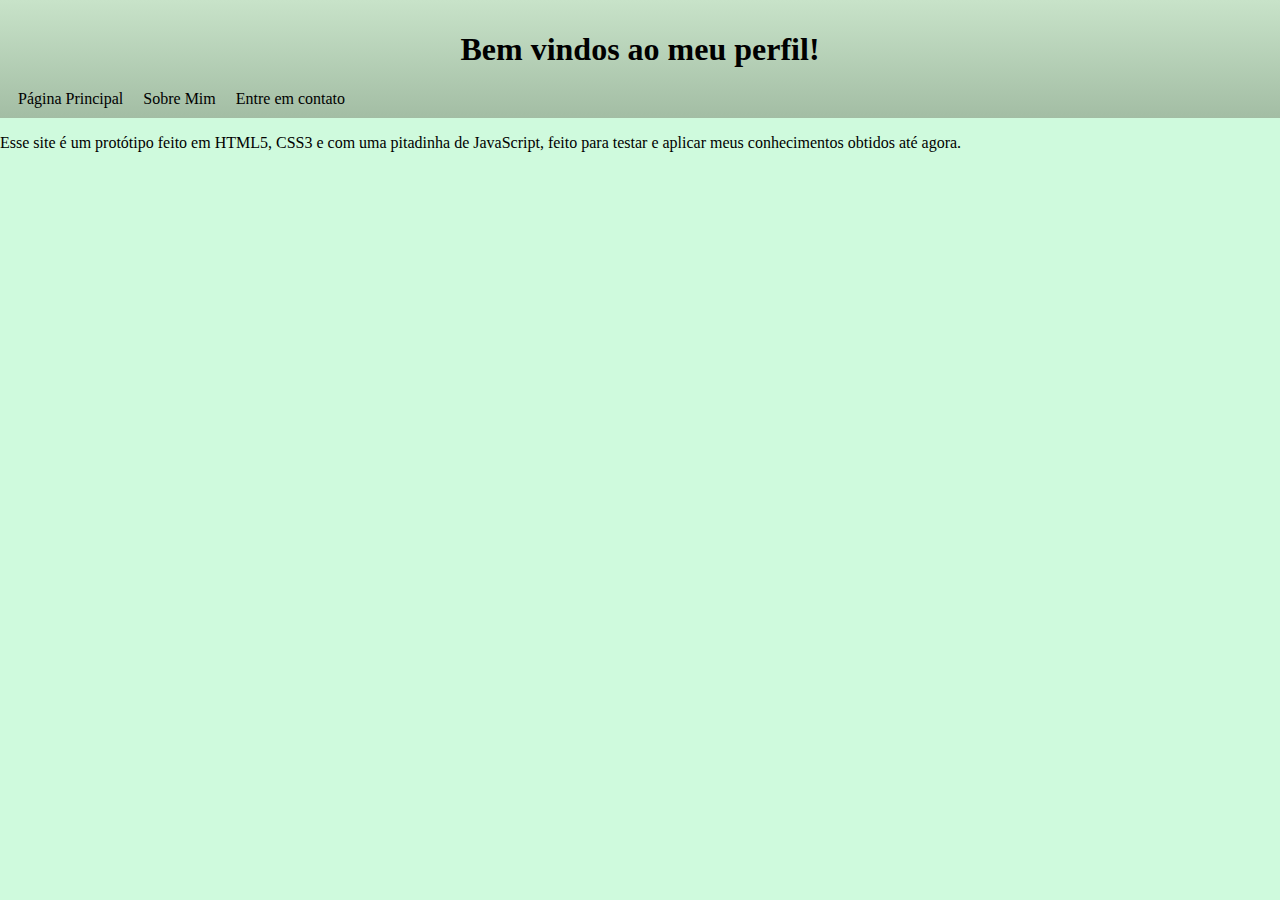
==== site/index.html @ d07c4639 "criando outras páginas" ====
<!DOCTYPE html>
<html lang="pt-br">
<head>
    <meta charset="UTF-8">
    <meta http-equiv="X-UA-Compatible" content="IE=edge">
    <meta name="viewport" content="width=device-width, initial-scale=1.0">

    <link rel="shortcut icon" href="Chanut-Role-Playing-Potion.ico" type="image/x-icon">
    <link rel="stylesheet" href="estilo.css">
    <title>Meu Site</title>
</head>
<body>
    <header>
        <h1>Bem vindos ao meu perfil!</h1>
        <a href="index.html"><span>Página Principal</span></a>
        <a href="pessoal.html"><span>Sobre Mim</span></a>
        <span>Entre em contato</span>
        
    </header>
    
    <main>
        <p>Esse site é um protótipo feito em HTML5, CSS3 e com uma pitadinha de JavaScript, feito para testar e aplicar meus conhecimentos obtidos até agora.</p>
    </main>
        
        
        
          

    <script src="javas.js"></script>
</body>
</html>
---- site/estilo.css ----
:root{
    --cor0: #C8E3C9;
    --cor1: #C7F0DF;
    --cor2: #CFFADD; 
    --cor3: #DCFACF;
    --cor4: #B1C9B2;
}
body{
    background-color: #CFFADD;
    padding: 0%;
    margin: 0%;
}
header{
    background-image: linear-gradient(to bottom, #C8E3C9, #a3bda4);
    padding: 10px;
}
header>h1{
    text-align: center;
}
header>span{
    padding: 0.5em;
}
header>span:hover{
    background-color: #ffffff9f;
    border-radius: 10px;
    
    
}
header>a{
    text-decoration: none;
    padding: 0.5em;
    color: black;
}
header>a:hover{
    background-color: #ffffff9f;
    border-radius: 10px;
}

main#mp{
    background-color: white;
    height: 30em;
    width: 23em;
    margin: auto;
    padding:1.5em
}
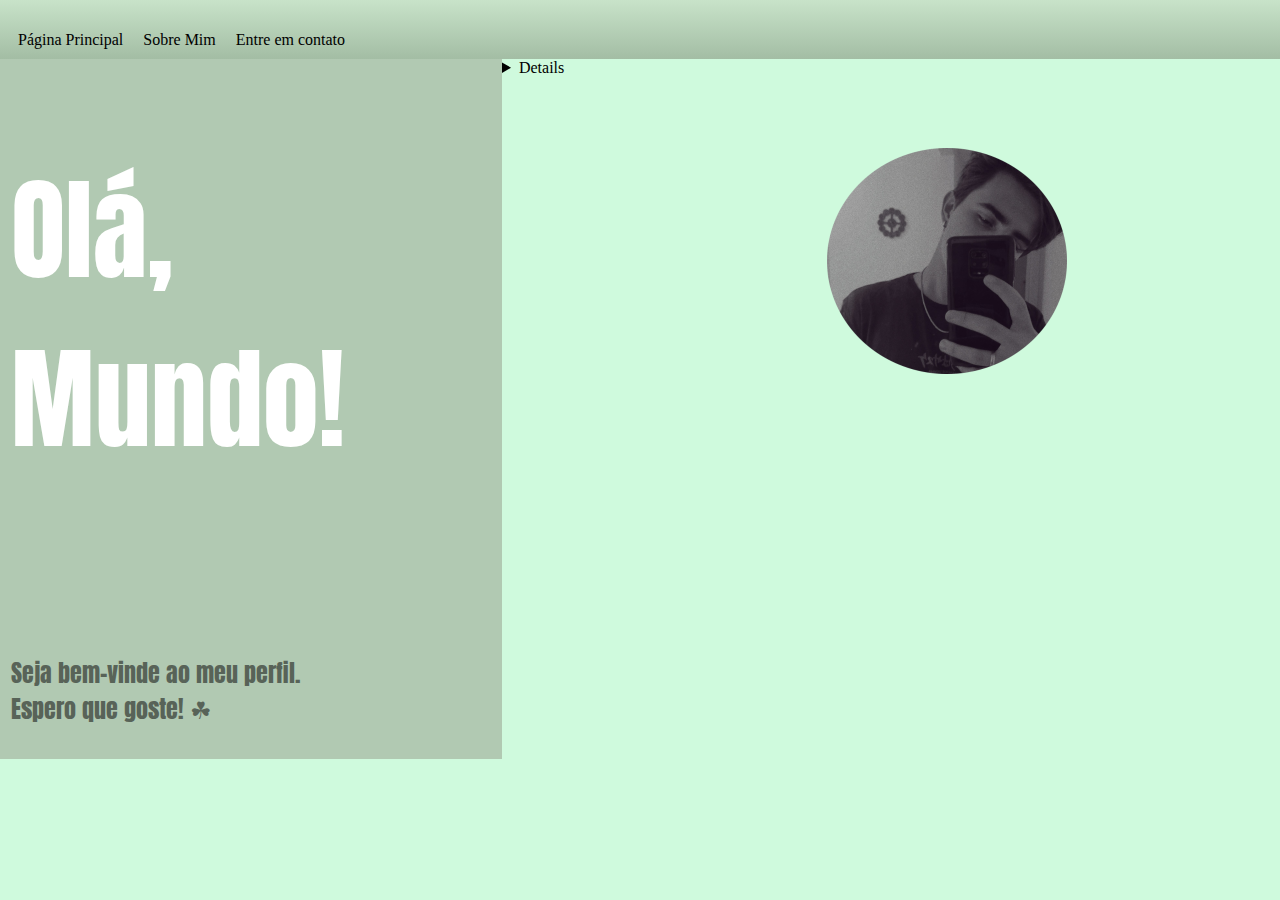
==== commit 6cebcfdd: "avanço" ====
--- a/site/index.html
+++ b/site/index.html
@@ -5,27 +5,52 @@
     <meta http-equiv="X-UA-Compatible" content="IE=edge">
     <meta name="viewport" content="width=device-width, initial-scale=1.0">
 
-    <link rel="shortcut icon" href="Chanut-Role-Playing-Potion.ico" type="image/x-icon">
+    <link rel="shortcut icon" href="imagens/Chanut-Role-Playing-Potion.ico" type="image/x-icon">
+    <link rel="preconnect" href="https://fonts.googleapis.com">
+<link rel="preconnect" href="https://fonts.gstatic.com" crossorigin>
+<link href="https://fonts.googleapis.com/css2?family=Anton&display=swap" rel="stylesheet">
     <link rel="stylesheet" href="estilo.css">
     <title>Meu Site</title>
 </head>
-<body>
-    <header>
-        <h1>Bem vindos ao meu perfil!</h1>
+<body id="pagprin">
+    <header><h1></h1>
         <a href="index.html"><span>Página Principal</span></a>
-        <a href="pessoal.html"><span>Sobre Mim</span></a>
-        <span>Entre em contato</span>
-        
-    </header>
-    
-    <main>
-        <p>Esse site é um protótipo feito em HTML5, CSS3 e com uma pitadinha de JavaScript, feito para testar e aplicar meus conhecimentos obtidos até agora.</p>
-    </main>
-        
-        
-        
-          
+            <a href="pessoal.html"><span>Sobre Mim</span></a>
+            <span>Entre em contato</span>
+        </header>
 
-    <script src="javas.js"></script>
+     <main id="pp">
+         
+             
+        <section id="sect">
+                    <h1 id="p1">Olá, Mundo!</h1>
+
+                    <p id="p2">Seja bem-vinde ao meu perfil. 
+                    <br>
+                    Espero que goste!  &#x2618</p>
+        </section> 
+                
+        <section id="sect2">
+            <img src="imagens/euu2.png" alt="foto minha" id="photo" >
+                <details>
+                    <p>Guilherme Borba | 19 anos | Leonino &#x264C| Nerdola por natureza &#x1F596</p>
+                </details>
+        </section>    
+             
+   
+    </main> 
+           
+              
+
+         
+             
+               
+             
+         
+
+     
+
+
+<script src="javas.js"></script>
 </body>
 </html>--- a/site/estilo.css
+++ b/site/estilo.css
@@ -4,6 +4,7 @@
     --cor2: #CFFADD; 
     --cor3: #DCFACF;
     --cor4: #B1C9B2;
+    --cor5: #586358;
 }
 body{
     background-color: #CFFADD;
@@ -25,6 +26,7 @@
     border-radius: 10px;
     
     
+    
 }
 header>a{
     text-decoration: none;
@@ -34,12 +36,50 @@
 header>a:hover{
     background-color: #ffffff9f;
     border-radius: 10px;
+    
+    
 }
 
 main#mp{
     background-color: white;
     height: 30em;
     width: 23em;
-    margin: auto;
+    margin-left: auto;
+    margin-right: auto;
+    margin-top: 5em;
     padding:1.5em
-}+    
+}
+section#sect{
+    background-color: #B1C9B2;
+    width: 30em;
+    height: 42.32em;
+    padding: 11px;
+    display: inline-block;
+}
+h1#p1{
+    font-size: 7em;
+    font-family: Anton, sans-serif;
+    color: rgb(255, 255, 255);
+    font-weight:1;
+}
+p#p2{
+    font-size: 1.5em;
+    font-family: Anton, sans-serif;
+    color: #586358;
+    padding-top: 4em;
+    
+}
+img#photo{
+    margin-left: 20em;
+    margin-top: 5em;
+    
+    position: absolute;
+    
+}
+
+section#sect,section#sect2{
+    display: inline-block;
+    float: left;
+}
+
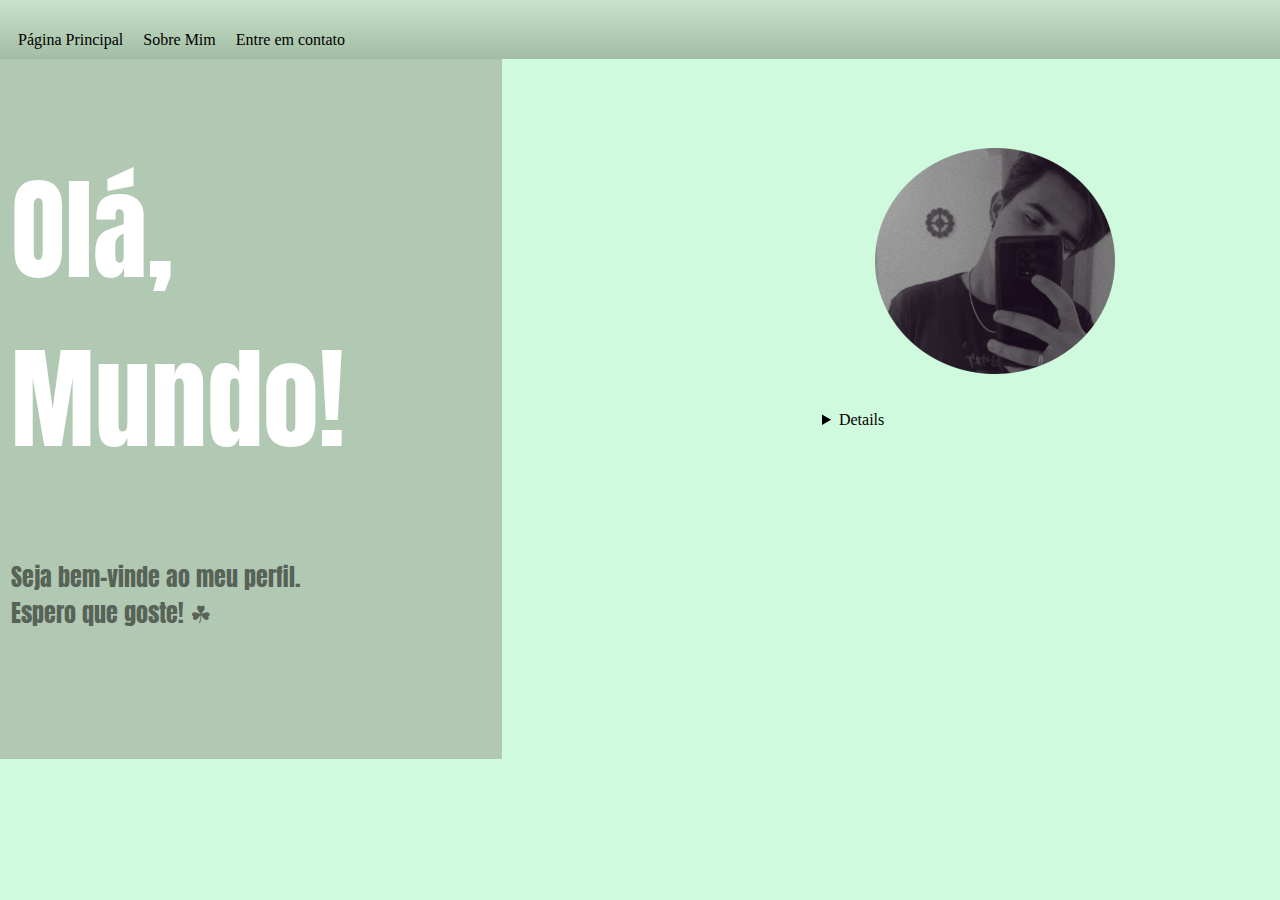
==== commit e8d7ec1c: "curiosidades" ====
--- a/site/index.html
+++ b/site/index.html
@@ -32,8 +32,15 @@
                 
         <section id="sect2">
             <img src="imagens/euu2.png" alt="foto minha" id="photo" >
+            
                 <details>
                     <p>Guilherme Borba | 19 anos | Leonino &#x264C| Nerdola por natureza &#x1F596</p>
+                    <ul>
+                        <li>&#x1F3AC &#x27A1</li> <!--Filme-->
+                        <li>&#x1F3AE &#x27A1</li> <!--Videogame-->
+                        <li>&#x1F3A8 &#x27A1</li> <!--Artista-->
+                        <li>&#X1F3B6 &#x27A1</li> <!--Música-->
+                    </ul>
                 </details>
         </section>    
              
--- a/site/estilo.css
+++ b/site/estilo.css
@@ -67,11 +67,11 @@
     font-size: 1.5em;
     font-family: Anton, sans-serif;
     color: #586358;
-    padding-top: 4em;
+    
     
 }
 img#photo{
-    margin-left: 20em;
+    margin-left: 23em;
     margin-top: 5em;
     
     position: absolute;
@@ -82,4 +82,13 @@
     display: inline-block;
     float: left;
 }
+details{
+    text-align: left;
+    margin-left: 20em;
+    margin-top:22em;
 
+}
+ul{
+    
+}
+
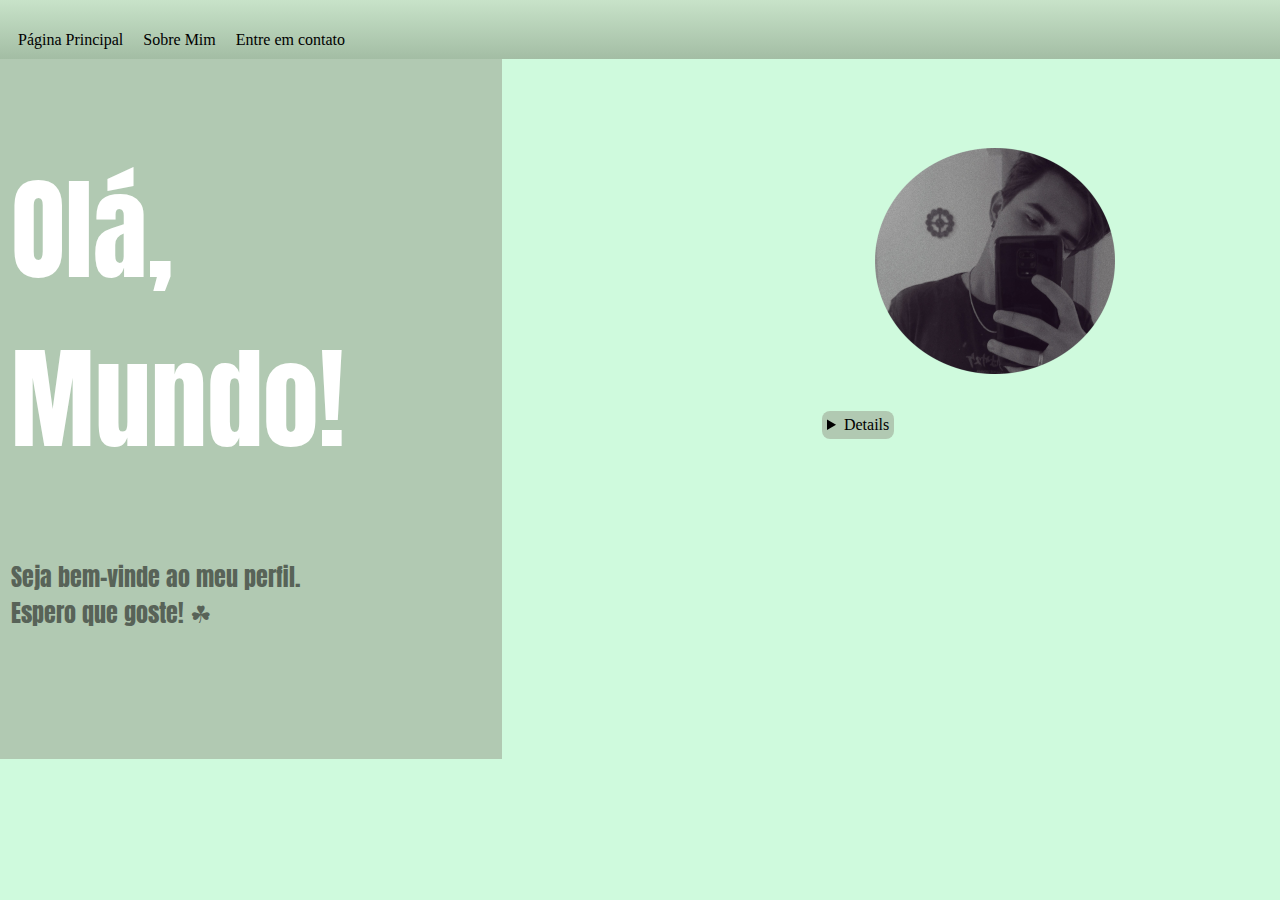
==== commit 7b9106cb: "pagina principal" ====
--- a/site/index.html
+++ b/site/index.html
@@ -40,6 +40,11 @@
                         <li>&#x1F3AE &#x27A1</li> <!--Videogame-->
                         <li>&#x1F3A8 &#x27A1</li> <!--Artista-->
                         <li>&#X1F3B6 &#x27A1</li> <!--Música-->
+                        <li>&#x1F4D6 &#x27A1</li>
+                        <li>&#x1F436 &#x1F431 &#x27A1</li> <!--Animais-->
+                        <li>&#x1F9B8 &#x27A1</li> <!--Herói(Masc)-->
+                        <li>&#x1F9B8 &#x27A1</li> <!--Heroina-->
+
                     </ul>
                 </details>
         </section>    
--- a/site/estilo.css
+++ b/site/estilo.css
@@ -86,9 +86,13 @@
     text-align: left;
     margin-left: 20em;
     margin-top:22em;
+    background-color: #B1C9B2;
+    padding: 5px;
+    border-radius: 8px;
 
 }
 ul{
     
+    columns: 2;
 }
 
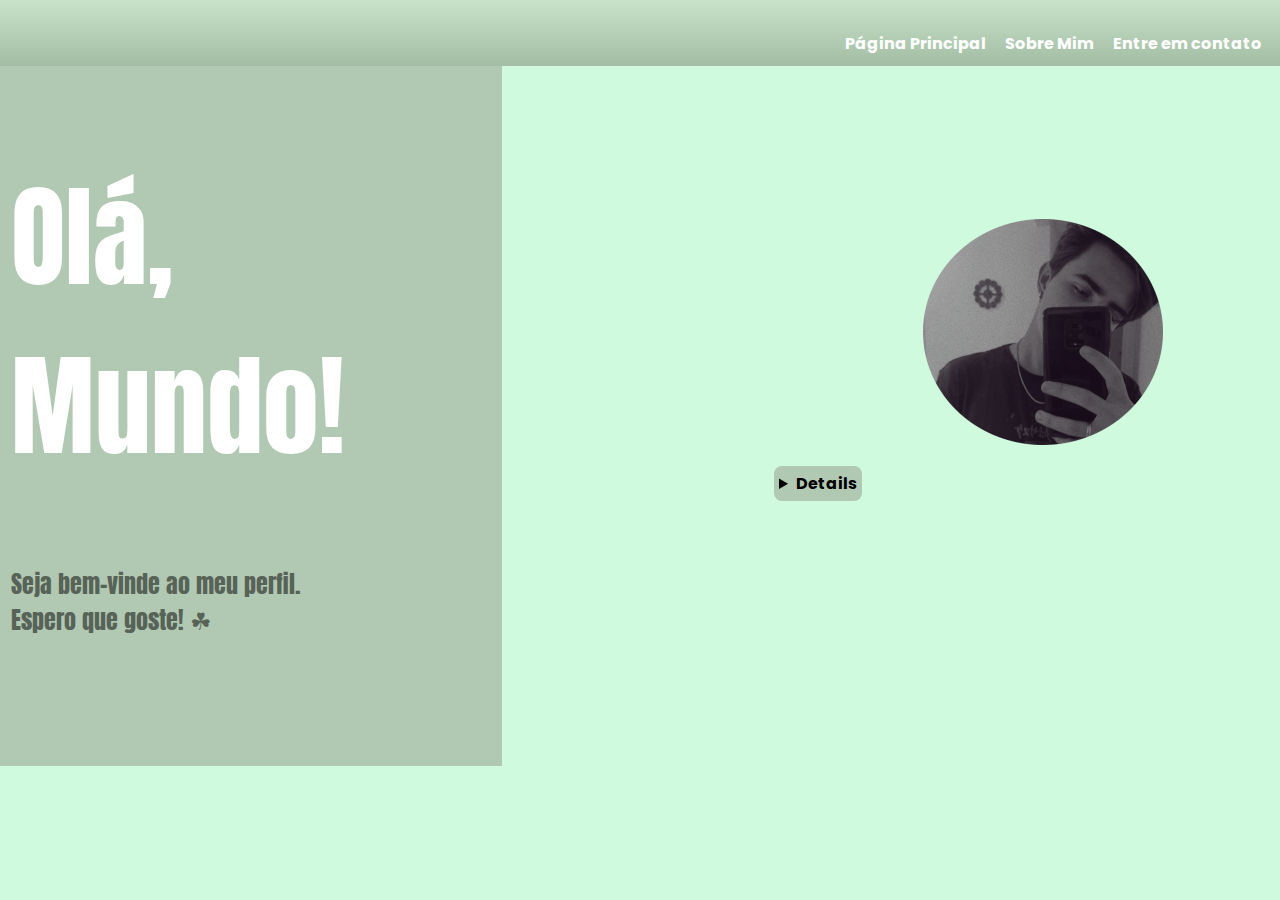
==== commit 1573600f: "Página Principal pronta" ====
--- a/site/index.html
+++ b/site/index.html
@@ -5,10 +5,14 @@
     <meta http-equiv="X-UA-Compatible" content="IE=edge">
     <meta name="viewport" content="width=device-width, initial-scale=1.0">
 
-    <link rel="shortcut icon" href="imagens/Chanut-Role-Playing-Potion.ico" type="image/x-icon">
-    <link rel="preconnect" href="https://fonts.googleapis.com">
+<link rel="shortcut icon" href="imagens/Chanut-Role-Playing-Potion.ico" type="image/x-icon">
+<link rel="preconnect" href="https://fonts.googleapis.com">
 <link rel="preconnect" href="https://fonts.gstatic.com" crossorigin>
 <link href="https://fonts.googleapis.com/css2?family=Anton&display=swap" rel="stylesheet">
+<link rel="preconnect" href="https://fonts.googleapis.com">
+<link rel="preconnect" href="https://fonts.gstatic.com" crossorigin>
+<link href="https://fonts.googleapis.com/css2?family=Poppins:wght@200&display=swap" rel="stylesheet">
+
     <link rel="stylesheet" href="estilo.css">
     <title>Meu Site</title>
 </head>
@@ -31,19 +35,19 @@
         </section> 
                 
         <section id="sect2">
-            <img src="imagens/euu2.png" alt="foto minha" id="photo" >
+            <a href="pessoal.html"><img src="imagens/euu2.png" alt="foto minha" id="photo" ></a>
             
                 <details>
-                    <p>Guilherme Borba | 19 anos | Leonino &#x264C| Nerdola por natureza &#x1F596</p>
+                    <p><a href="pessoal.html">Guilherme Borba</a> | 19 anos | Leonino &#x264C| Nerdola por natureza &#x1F596</p>
                     <ul>
-                        <li>&#x1F3AC &#x27A1</li> <!--Filme-->
-                        <li>&#x1F3AE &#x27A1</li> <!--Videogame-->
-                        <li>&#x1F3A8 &#x27A1</li> <!--Artista-->
-                        <li>&#X1F3B6 &#x27A1</li> <!--Música-->
-                        <li>&#x1F4D6 &#x27A1</li>
-                        <li>&#x1F436 &#x1F431 &#x27A1</li> <!--Animais-->
-                        <li>&#x1F9B8 &#x27A1</li> <!--Herói(Masc)-->
-                        <li>&#x1F9B8 &#x27A1</li> <!--Heroina-->
+                        <li>&#x1F3AC &#x27A1 Princesa Mononoke</li> <!--Filme-->
+                        <li>&#x1F3AE &#x27A1 The Last of Us 2</li> <!--Videogame-->
+                        <li>&#x1F3A8 &#x27A1 @Arkestar</li> <!--Artista-->
+                        <li>&#X1F3B6 &#x27A1 The Neighbourhood</li> <!--Música-->
+                        <li>&#x1F4D6 &#x27A1 Junji Ito</li>
+                        <li>&#x1F436 &#x1F431 &#x27A1 &#x1F436 &#x1F436</li> <!--Animais-->
+                        <li>&#x1F9B8 &#x27A1 Homem Aranha</li> <!--Herói(Masc)-->
+                        <li>&#x1F354 &#x27A1 Camarão e Lasanha</li><!--Heroina-->
 
                     </ul>
                 </details>
--- a/site/estilo.css
+++ b/site/estilo.css
@@ -14,12 +14,17 @@
 header{
     background-image: linear-gradient(to bottom, #C8E3C9, #a3bda4);
     padding: 10px;
+    text-align: right;
+    font-family: Poppins;
+    font-weight: bold;
+    color: white;
 }
 header>h1{
     text-align: center;
 }
 header>span{
     padding: 0.5em;
+    
 }
 header>span:hover{
     background-color: #ffffff9f;
@@ -31,11 +36,13 @@
 header>a{
     text-decoration: none;
     padding: 0.5em;
-    color: black;
+    color: rgb(255, 255, 255);
 }
 header>a:hover{
     background-color: #ffffff9f;
     border-radius: 10px;
+    color: black;
+    
     
     
 }
@@ -71,8 +78,8 @@
     
 }
 img#photo{
-    margin-left: 23em;
-    margin-top: 5em;
+    margin-left: 26em;
+    margin-top: 9em;
     
     position: absolute;
     
@@ -84,11 +91,15 @@
 }
 details{
     text-align: left;
-    margin-left: 20em;
-    margin-top:22em;
+    margin-left: 17em;
+    margin-top:25em;
     background-color: #B1C9B2;
     padding: 5px;
     border-radius: 8px;
+    font-family: Poppins;
+    font-weight: bold;
+    
+    
 
 }
 ul{
@@ -96,3 +107,11 @@
     columns: 2;
 }
 
+details>p>a{
+    text-decoration: none;
+    color: black;
+}
+details>p>a:hover{
+    color: white;
+
+}
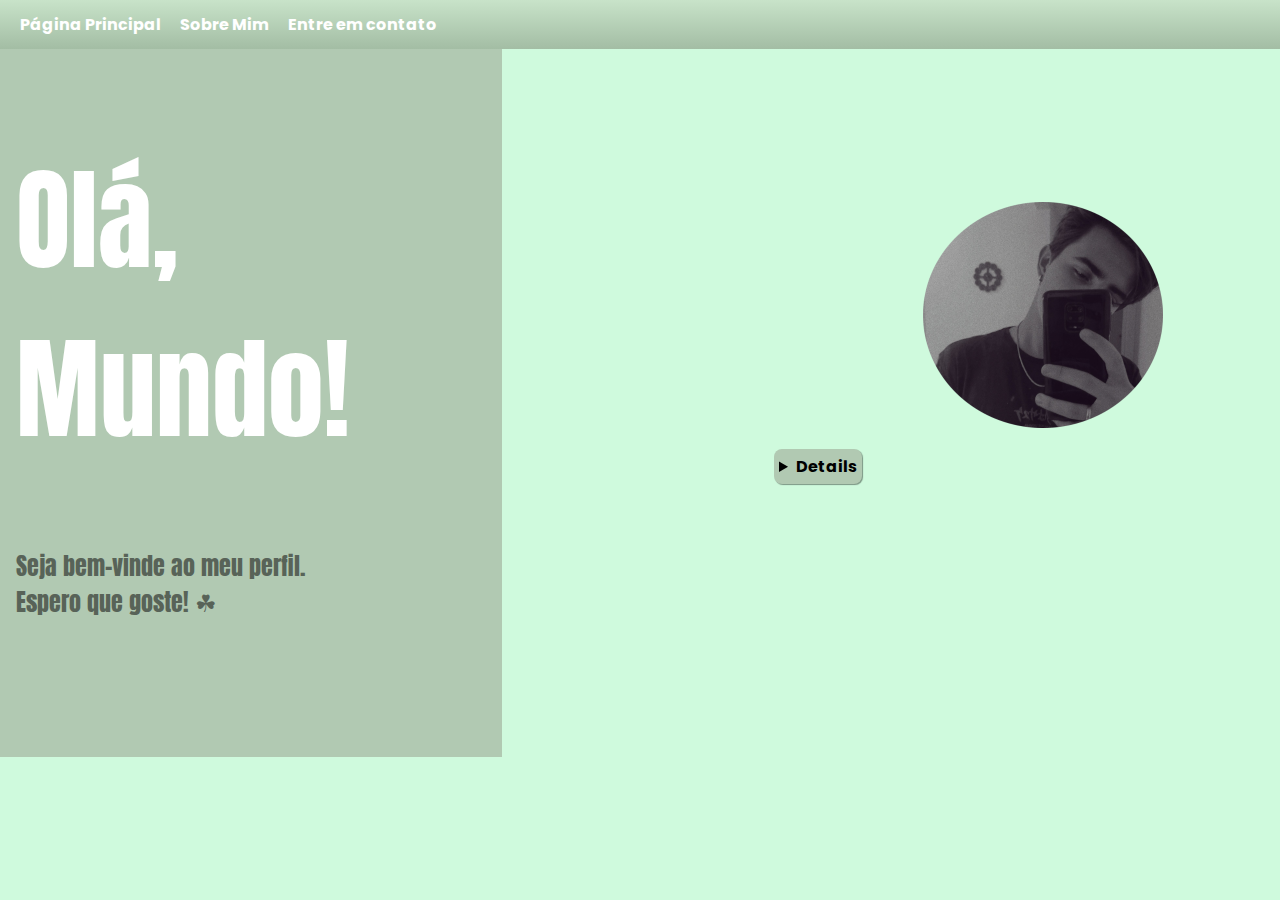
==== commit 3eed0170: "profile" ====
--- a/site/index.html
+++ b/site/index.html
@@ -17,10 +17,10 @@
     <title>Meu Site</title>
 </head>
 <body id="pagprin">
-    <header><h1></h1>
+    <header>
         <a href="index.html"><span>Página Principal</span></a>
             <a href="pessoal.html"><span>Sobre Mim</span></a>
-            <span>Entre em contato</span>
+            <a href="redes.html"><span>Entre em contato</a></span>
         </header>
 
      <main id="pp">
@@ -35,6 +35,7 @@
         </section> 
                 
         <section id="sect2">
+            
             <a href="pessoal.html"><img src="imagens/euu2.png" alt="foto minha" id="photo" ></a>
             
                 <details>
--- a/site/estilo.css
+++ b/site/estilo.css
@@ -1,3 +1,4 @@
+
 :root{
     --cor0: #C8E3C9;
     --cor1: #C7F0DF;
@@ -10,14 +11,17 @@
     background-color: #CFFADD;
     padding: 0%;
     margin: 0%;
+    font-family: Poppins, sans-serif;
+    
 }
 header{
     background-image: linear-gradient(to bottom, #C8E3C9, #a3bda4);
-    padding: 10px;
-    text-align: right;
+    padding: 12px;
+    text-align: left;
     font-family: Poppins;
     font-weight: bold;
     color: white;
+    ;
 }
 header>h1{
     text-align: center;
@@ -45,22 +49,27 @@
     
     
     
+    
 }
 
 main#mp{
     background-color: white;
-    height: 30em;
-    width: 23em;
+    height: 40em;
+    width: 30em;
     margin-left: auto;
     margin-right: auto;
-    margin-top: 5em;
-    padding:1.5em
+    margin-top: 3em;
+    padding:1.5em;
+    font-weight: bold;
+    font-size: 0.9em;
+    border-radius: 0px 15px;
+    
     
 }
 section#sect{
     background-color: #B1C9B2;
     width: 30em;
-    height: 42.32em;
+    height: 42.9em;
     padding: 11px;
     display: inline-block;
 }
@@ -69,17 +78,20 @@
     font-family: Anton, sans-serif;
     color: rgb(255, 255, 255);
     font-weight:1;
+    padding-left: 5px;
 }
 p#p2{
     font-size: 1.5em;
     font-family: Anton, sans-serif;
     color: #586358;
+    padding-left: 5px;
     
     
 }
 img#photo{
     margin-left: 26em;
     margin-top: 9em;
+    
     
     position: absolute;
     
@@ -98,6 +110,7 @@
     border-radius: 8px;
     font-family: Poppins;
     font-weight: bold;
+    box-shadow: 1px 1px 1px rgba(0, 0, 0, 0.404);
     
     
 
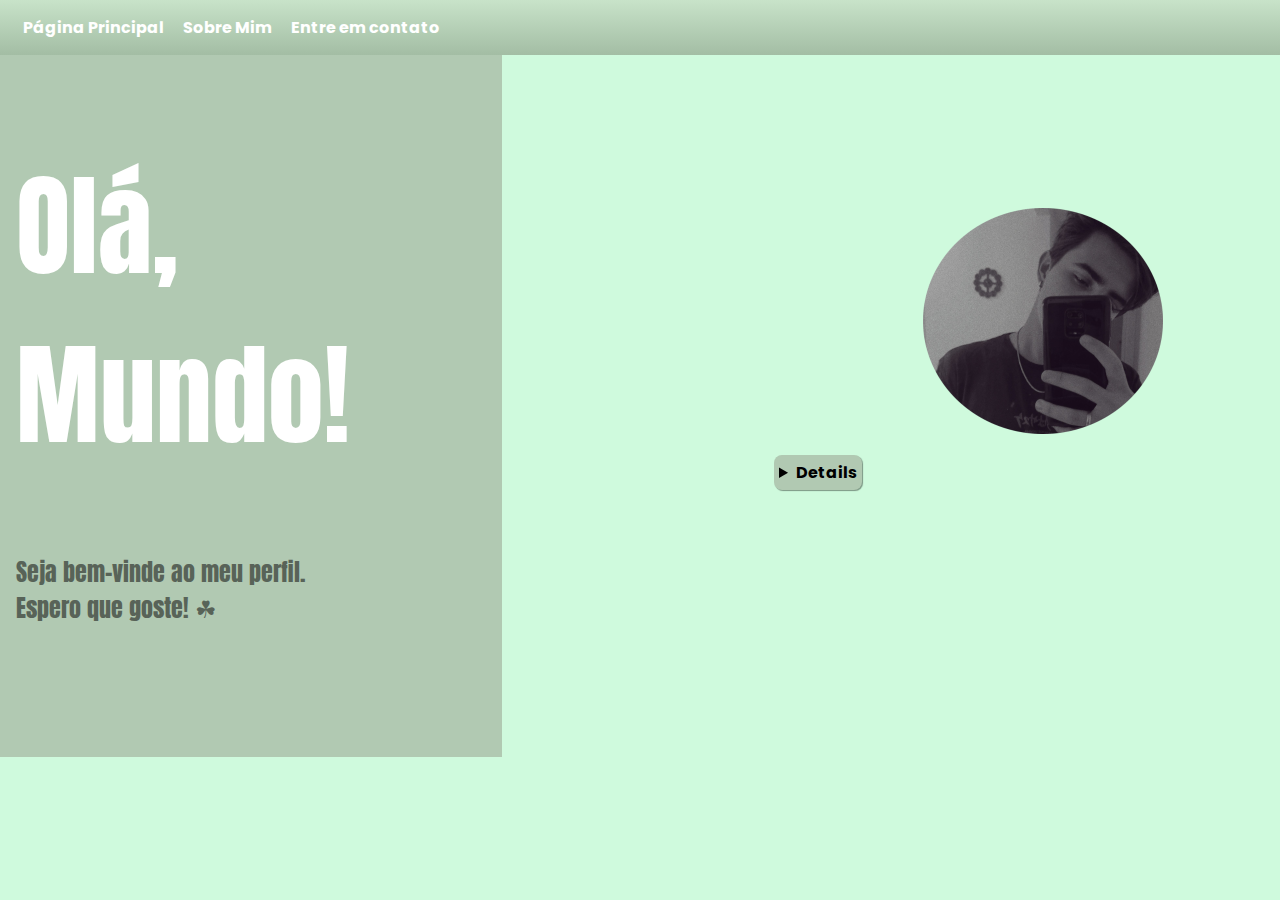
==== commit 76663d44: "i real quit" ====
--- a/site/index.html
+++ b/site/index.html
@@ -36,7 +36,7 @@
                 
         <section id="sect2">
             
-            <a href="pessoal.html"><img src="imagens/euu2.png" alt="foto minha" id="photo" ></a>
+            <img src="imagens/euu2.png" alt="foto minha" id="photo" >
             
                 <details>
                     <p><a href="pessoal.html">Guilherme Borba</a> | 19 anos | Leonino &#x264C| Nerdola por natureza &#x1F596</p>
--- a/site/estilo.css
+++ b/site/estilo.css
@@ -16,7 +16,7 @@
 }
 header{
     background-image: linear-gradient(to bottom, #C8E3C9, #a3bda4);
-    padding: 12px;
+    padding: 15px;
     text-align: left;
     font-family: Poppins;
     font-weight: bold;
@@ -54,22 +54,24 @@
 
 main#mp{
     background-color: white;
-    height: 40em;
-    width: 30em;
+    height: 66em;
+    width: 40em;
     margin-left: auto;
     margin-right: auto;
-    margin-top: 3em;
+    margin-top: 2em;
+    margin-bottom: 2em;
     padding:1.5em;
     font-weight: bold;
     font-size: 0.9em;
     border-radius: 0px 15px;
+    text-align: justify;
     
     
 }
 section#sect{
     background-color: #B1C9B2;
     width: 30em;
-    height: 42.9em;
+    height: 42.5em;
     padding: 11px;
     display: inline-block;
 }
@@ -98,7 +100,7 @@
 }
 
 section#sect,section#sect2{
-    display: inline-block;
+    display: inline;
     float: left;
 }
 details{
@@ -128,3 +130,61 @@
     color: white;
 
 }
+
+div.fotos{
+    text-align: center;
+    
+}
+main#mp>h1{
+    text-align: center;
+    
+    font-weight: normal;
+    font-size: 3em;
+    letter-spacing: 3px;
+   
+}
+div#redes{
+    background-color: #B1C9B2;
+    width: 38em;
+    margin-left: auto;
+    margin-right: auto;
+    height: 23em;
+    border-radius: 30px ;
+    margin-top: 6em;
+    padding-top: 3em;
+}
+li.lis{
+    margin-bottom: 7em;
+    font-weight: bold;
+    font-size: 1em;
+    
+    padding: 0px;
+    border-radius: 30px;
+    margin-left: 4em;
+    
+}
+
+
+div#redes>ul>a{
+    color: black;
+    text-decoration: none;
+    
+}
+
+    
+
+
+a>img{
+    height: 3em;
+    background-color: #C7F0DF;
+    padding: 1em;
+    border-radius: 50%;
+}
+a>img:hover{
+    background-color: #586358;
+    height: 3.5em;
+    transition-delay: 0.5ms;
+}
+a>img:active{
+    background-color: #DCFACF;
+}